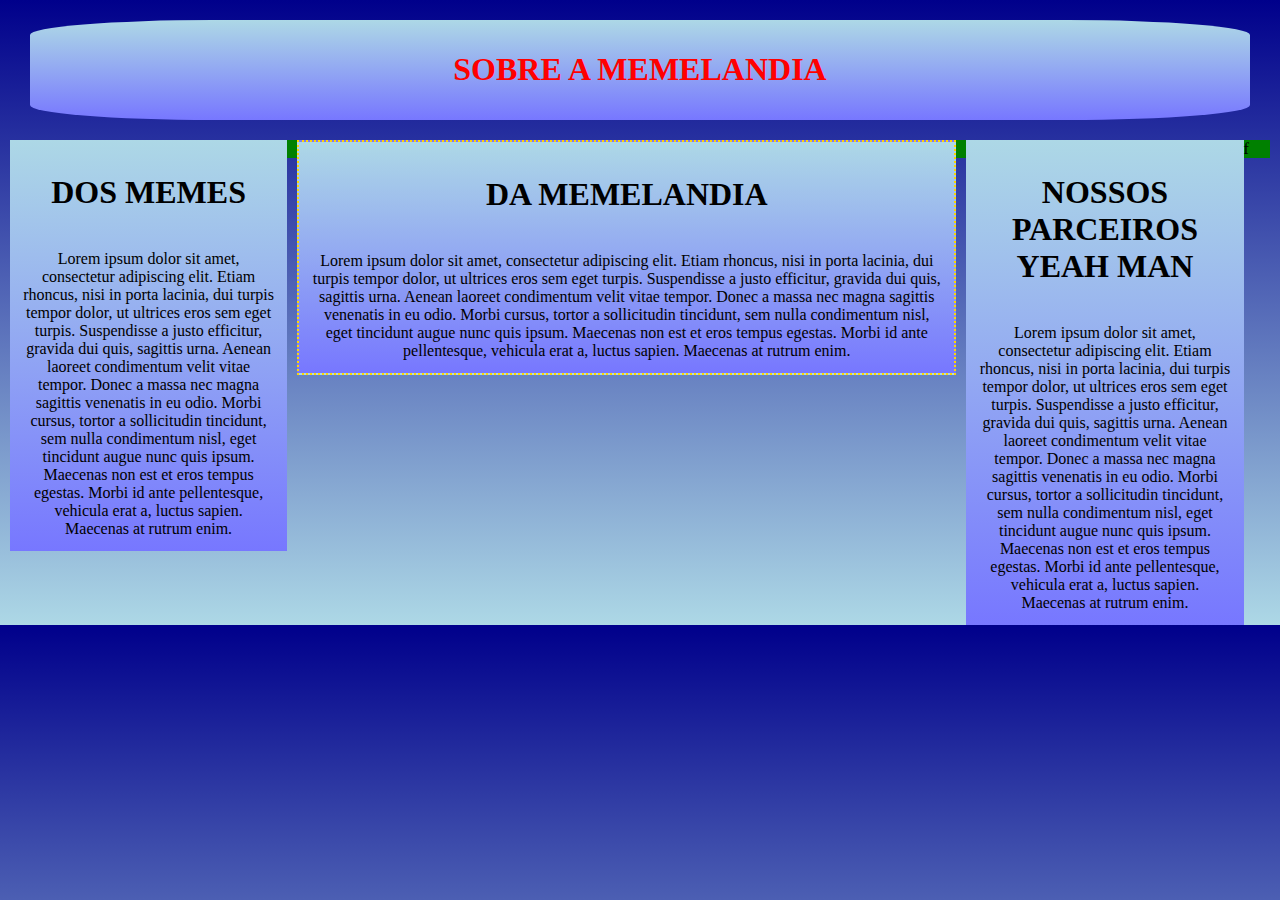
==== about.html @ 3b56bfeb "updated some issues" ====
<!DOCTYPE html>
<html>
<head>
	<title>SOBRE</title>
	<link rel="stylesheet" type="text/css" href="css/meme.css">
</head>
<body>
	<header>
		<div class="header">
			<h1>SOBRE A MEMELANDIA</h1>
		</div>
	</header>

	<main>

		<div class="col-left">
			<h1><center>DOS MEMES</center></h1>
			<br>

			Lorem ipsum dolor sit amet, consectetur adipiscing elit. Etiam rhoncus, nisi in porta lacinia, dui turpis tempor dolor, ut ultrices eros sem eget turpis. Suspendisse a justo efficitur, gravida dui quis, sagittis urna. Aenean laoreet condimentum velit vitae tempor. Donec a massa nec magna sagittis venenatis in eu odio. Morbi cursus, tortor a sollicitudin tincidunt, sem nulla condimentum nisl, eget tincidunt augue nunc quis ipsum. Maecenas non est et eros tempus egestas. Morbi id ante pellentesque, vehicula erat a, luctus sapien. Maecenas at rutrum enim.
		</div>

		<div class="col-center">
			<h1><center>DA MEMELANDIA</center></h1>
			<br>

			Lorem ipsum dolor sit amet, consectetur adipiscing elit. Etiam rhoncus, nisi in porta lacinia, dui turpis tempor dolor, ut ultrices eros sem eget turpis. Suspendisse a justo efficitur, gravida dui quis, sagittis urna. Aenean laoreet condimentum velit vitae tempor. Donec a massa nec magna sagittis venenatis in eu odio. Morbi cursus, tortor a sollicitudin tincidunt, sem nulla condimentum nisl, eget tincidunt augue nunc quis ipsum. Maecenas non est et eros tempus egestas. Morbi id ante pellentesque, vehicula erat a, luctus sapien. Maecenas at rutrum enim.
		</div>

		<div class="col-right">
			<h1><center>NOSSOS PARCEIROS YEAH MAN</center></h1>
			<br>

			Lorem ipsum dolor sit amet, consectetur adipiscing elit. Etiam rhoncus, nisi in porta lacinia, dui turpis tempor dolor, ut ultrices eros sem eget turpis. Suspendisse a justo efficitur, gravida dui quis, sagittis urna. Aenean laoreet condimentum velit vitae tempor. Donec a massa nec magna sagittis venenatis in eu odio. Morbi cursus, tortor a sollicitudin tincidunt, sem nulla condimentum nisl, eget tincidunt augue nunc quis ipsum. Maecenas non est et eros tempus egestas. Morbi id ante pellentesque, vehicula erat a, luctus sapien. Maecenas at rutrum enim.
		</div>
	</main>

	<footer>
		f

	</footer>
</body>
</html>
---- css/meme.css ----
@media screen and (min-width: 800px) and (max-width: 1600px) {

	body{	
	        background-color: lightgreen;
	        background: -webkit-linear-gradient(darkblue, lightblue); 
	    	background: -o-linear-gradient(dark-blue, lightblue); 
	    	background: -moz-linear-gradient(dark-blue, lightblue); 
	    	background: linear-gradient(dark-blue, lightblue); 
	    	margin: 10px;
	}

	header{
		background-color: lightblue;
	    background: -webkit-linear-gradient(lightblue, #7777ff); 
	    background: -o-linear-gradient(dark-blue, lightblue); 
	    background: -moz-linear-gradient(dark-blue, lightblue); 
	    background: linear-gradient(dark-blue, lightblue); 
		border-radius: 15%;
		max-height: 300px;
		margin: 20px;
		padding: 10px;
	}

	header h1{
		text-align: center;
		color: red;
	}

	.col-left, .col-center, .col-right{
		float: left;
		padding: 1%;
		text-align: center;
		background-color: lightblue;
	    background: -webkit-linear-gradient(lightblue, #7777ff); 
	    background: -o-linear-gradient(dark-blue, lightblue); 
	    background: -moz-linear-gradient(dark-blue, lightblue); 
	    background: linear-gradient(dark-blue, lightblue); 
	}

	.col-left{
		max-width: 20%;
	}

	.col-left img{
		max-width: 80%;
	}

	.col-center{
		max-width: 50%;
		text-align: center;
		background-color: red;
		margin-left: 10px;
		margin-right: 10px;
		border: 2px dotted gold;
	}

	.col-center img{
		max-width: 500px;
		max-height: 500px;
		border-radius: 15%;
	}

    main .col-center h2{
    	text-align: center;
    	background-color: pink;
    	background-color: lightgreen;
        background: -webkit-linear-gradient(pink, purple); 
    	background: -o-linear-gradient(pink, purple); 
    	background: -moz-linear-gradient(pink, purple);  
    	background: linear-gradient(pink, purple); 

    }

	.col-right{
		max-width: 20%;
		background-color: red;
		max-height: 600px;
	}

	footer{
		background-color: green;
		max-width: 100%
		max-height: 300px;
	}

}


@media screen and (min-width: 400px ) and (max-width: 799px) {

	body {	
        background-color: lightgreen;
        background: -webkit-linear-gradient(darkblue, lightblue); 
    	background: -o-linear-gradient(dark-blue, lightblue); 
    	background: -moz-linear-gradient(dark-blue, lightblue); 
    	background: linear-gradient(dark-blue, lightblue); 
    }


    main{
    	padding: 10px;
    	margin: 10px;
    }

    img{
    	max-width: 300px;
    	border-radius: 15%;
    }

	header{
		padding-top: 10px;
		background-color: lightblue;
		border-radius: 10%;
		max-height: 250px;	
		border: 2px dotted #bbbb00;	
	}

	header h1{
		padding: 10px;
		color: red;
		text-align: center;
		max-height: 150px;
	}

	header img{
		max-width: 100px;
		max-height: 100px;

	}

	.col-left, .col-center, .col-right{
		background-color: lightblue;
	    background: -webkit-linear-gradient(lightblue, #7777ff); 
	    background: -o-linear-gradient(dark-blue, lightblue); 
	    background: -moz-linear-gradient(dark-blue, lightblue); 
	    background: linear-gradient(dark-blue, lightblue); 
	}
    
    main .col-left{

    	background-color: red;
    	max-width: 100%;
    	padding: 100px;
    }

    main .col-left h4, h5{
    	text-align: center;
	}

    main .col-left iframe{
    	position: center;
    	width: 100%;
    	height: 300px;
    	border: 2px dotted blue;
    }

    main .col-left img, .col-center img, .col-right img{
		display: block;
		margin-left: auto;
		margin-right: auto; 

    }


 	main .col-center{

    	background-color: red;
    	max-width: 680px;    	
    	padding: 10px;
    	margin: 15px;
    }

    main .col-center h2{
    	text-align: center;
    	background-color: pink;
    	background-color: lightgreen;
        background: -webkit-linear-gradient(pink, purple); 
    	background: -o-linear-gradient(pink, purple); 
    	background: -moz-linear-gradient(pink, purple);  
    	background: linear-gradient(pink, purple); 

    }

    main .col-right{

    	background-color: red;
    	max-width: 100%;
    	padding: 10px;
    	margin: 10px;
    }

    main .col-right p a{
    	border: 2px dotted blue;
    	color: gold;
    }

    main .col-right ul a{
    	border: 2px dotted blue;
    	color: gold;
    }
    footer{
    	background-color: blue;
    	max-width: 100%;
    }

}
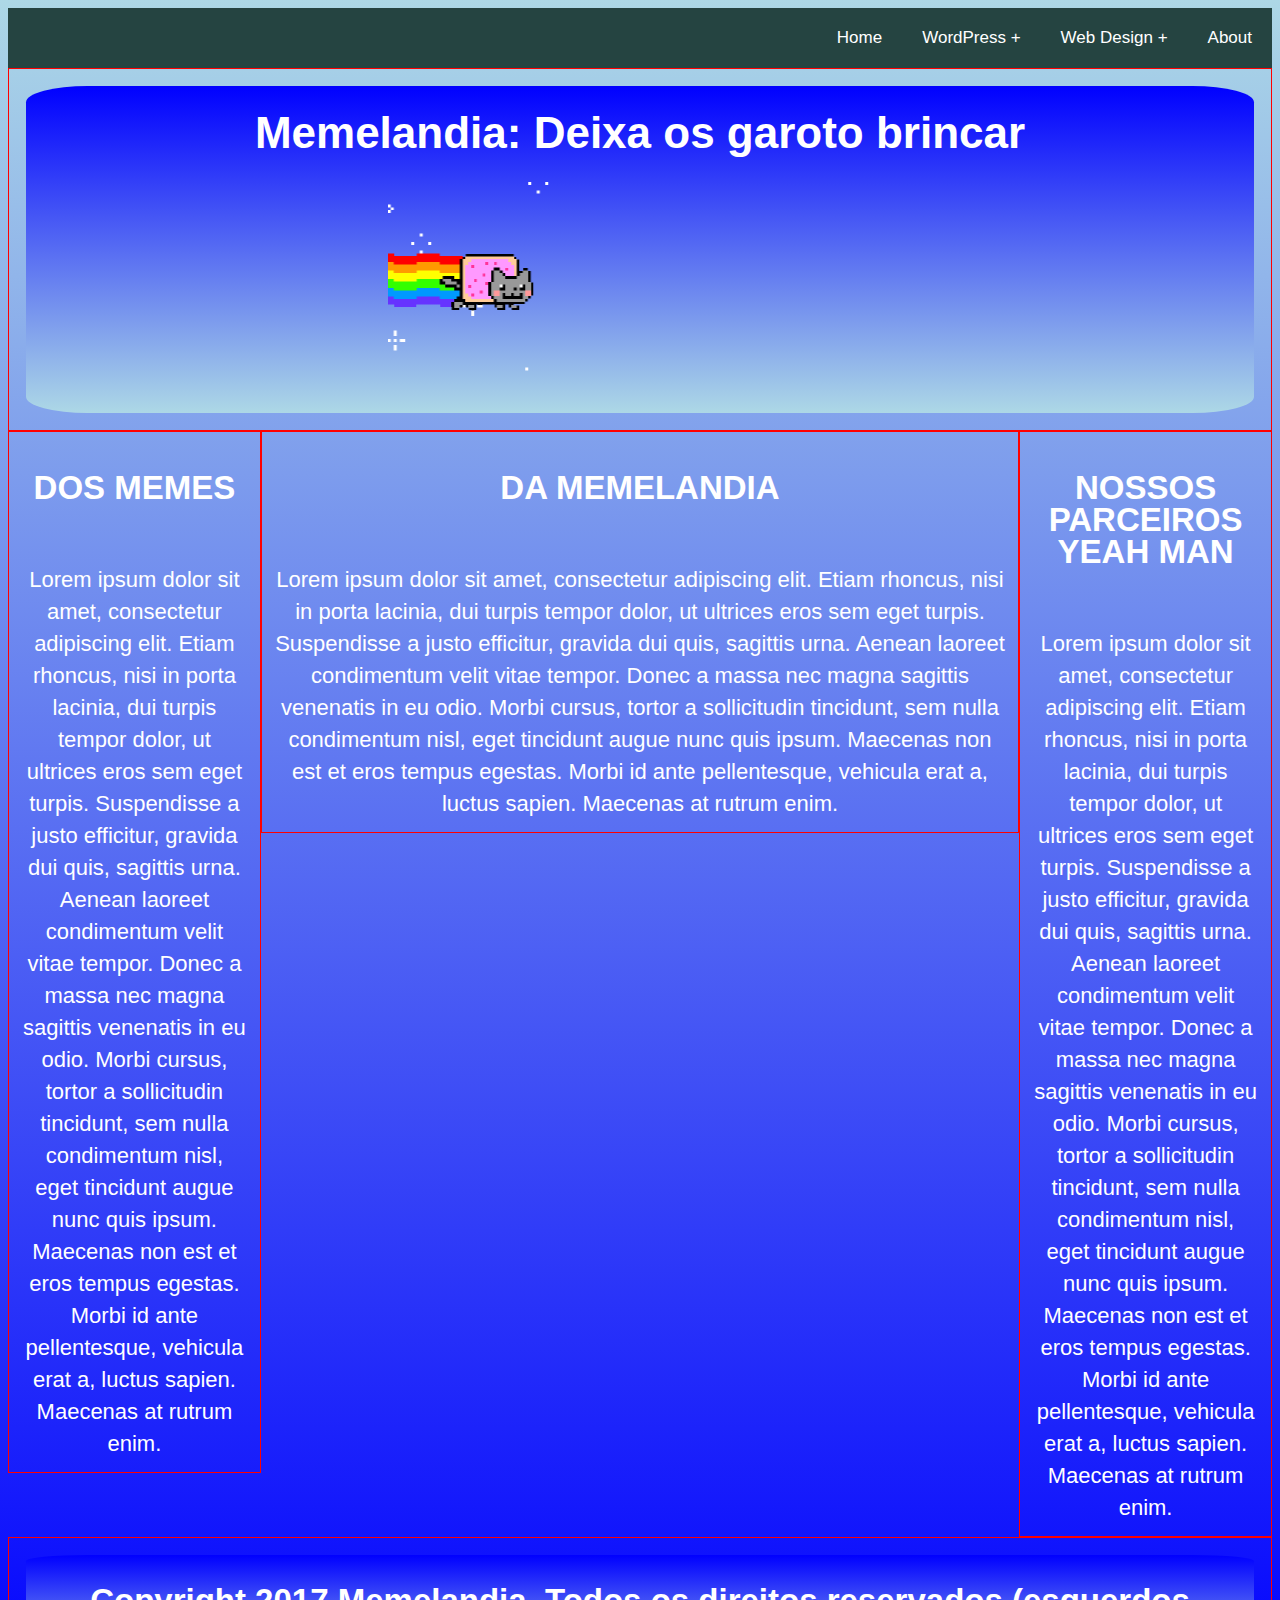
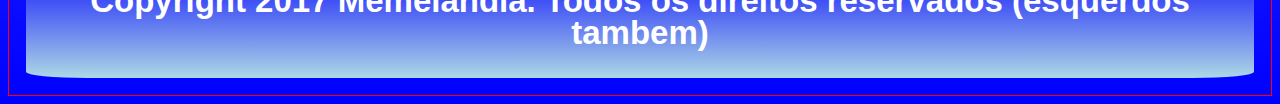
==== commit 712e1137: "re-added some issues" ====
--- a/about.html
+++ b/about.html
@@ -1,43 +1,105 @@
 <!DOCTYPE html>
 <html>
-<head>
-	<title>SOBRE</title>
-	<link rel="stylesheet" type="text/css" href="css/meme.css">
-</head>
-<body>
-	<header>
-		<div class="header">
-			<h1>SOBRE A MEMELANDIA</h1>
+	<head>
+		<meta charset="utf-8">
+		<meta http-equiv="X-UA-Compatible" content="IE=edge">
+		<title>Memelandia</title>
+		<link rel="stylesheet" href="css/meme.css">
+		<link rel="icon" href="static/nyan_cat.gif">
+
+	</head>
+	<body>
+		<nav>
+	        <label for="drop" class="toggle">Menu</label>
+	        <input type="checkbox" id="drop" />
+
+            <ul class="menu">
+                <li><a href="#">Home</a></li>
+                <li>
+                    <!-- First Tier Drop Down -->
+                    <label for="drop-1" class="toggle">WordPress +</label>
+                    <a href="#">WordPress</a>
+                    <input type="checkbox" id="drop-1"/>
+                    <ul>
+                        <li><a href="#">Themes and stuff</a></li>
+                        <li><a href="#">Plugins</a></li>
+                        <li><a href="#">Tutorials</a></li>
+                    </ul> 
+                </li>
+                <li>
+
+                <!-- First Tier Drop Down -->
+                <label for="drop-2" class="toggle">Web Design +</label>
+                <a href="#">Web Design</a>
+                <input type="checkbox" id="drop-2"/>
+                <ul>
+                    <li><a href="#">Resources</a></li>
+                    <li><a href="#">Links</a></li>
+                    <li>
+                       
+                    <!-- Second Tier Drop Down -->        
+                    <label for="drop-3" class="toggle">Tutorials +</label>
+                    <a href="#">Tutorials</a>         
+                    <input type="checkbox" id="drop-3"/>
+
+                    <ul>
+                        <li><a href="#">HTML/CSS</a></li>
+                        <li><a href="#">jQuery</a></li>
+                        <li><a href="#">Other</a></li>
+                    </ul>
+                    </li>
+                </ul>
+                </li>
+                <li><a href="about.html">About</a></li>
+            </ul>
+
+	    </nav>
+
+		<div class="container">
+
+			<div class="row">
+				<div class="col-10">
+					<div class="header">
+						<h1>Memelandia: Deixa os garoto brincar</h1>
+						<h2><marquee direction=right><img src="static/nyan_cat.gif"></img></marquee></h2>	
+					</div>
+				</div>
+			</div>
+
+
+
+			<div class="row">
+				<div class="col-2">
+					<h2><center>DOS MEMES</center></h2>
+					<br>
+					Lorem ipsum dolor sit amet, consectetur adipiscing elit. Etiam rhoncus, nisi in porta lacinia, dui turpis tempor dolor, ut ultrices eros sem eget turpis. Suspendisse a justo efficitur, gravida dui quis, sagittis urna. Aenean laoreet condimentum velit vitae tempor. Donec a massa nec magna sagittis venenatis in eu odio. Morbi cursus, tortor a sollicitudin tincidunt, sem nulla condimentum nisl, eget tincidunt augue nunc quis ipsum. Maecenas non est et eros tempus egestas. Morbi id ante pellentesque, vehicula erat a, luctus sapien. Maecenas at rutrum enim.
+					
+				</div>
+
+				<div class="col-6">
+					<h2><center>DA MEMELANDIA</center></h2>
+					<br>
+						Lorem ipsum dolor sit amet, consectetur adipiscing elit. Etiam rhoncus, nisi in porta lacinia, dui turpis tempor dolor, ut ultrices eros sem eget turpis. Suspendisse a justo efficitur, gravida dui quis, sagittis urna. Aenean laoreet condimentum velit vitae tempor. Donec a massa nec magna sagittis venenatis in eu odio. Morbi cursus, tortor a sollicitudin tincidunt, sem nulla condimentum nisl, eget tincidunt augue nunc quis ipsum. Maecenas non est et eros tempus egestas. Morbi id ante pellentesque, vehicula erat a, luctus sapien. Maecenas at rutrum enim.
+
+				</div>
+
+				<div class="col-2">
+					<h2><center>NOSSOS PARCEIROS YEAH MAN</center></h2>
+					<br>
+
+					Lorem ipsum dolor sit amet, consectetur adipiscing elit. Etiam rhoncus, nisi in porta lacinia, dui turpis tempor dolor, ut ultrices eros sem eget turpis. Suspendisse a justo efficitur, gravida dui quis, sagittis urna. Aenean laoreet condimentum velit vitae tempor. Donec a massa nec magna sagittis venenatis in eu odio. Morbi cursus, tortor a sollicitudin tincidunt, sem nulla condimentum nisl, eget tincidunt augue nunc quis ipsum. Maecenas non est et eros tempus egestas. Morbi id ante pellentesque, vehicula erat a, luctus sapien. Maecenas at rutrum enim.
+				</div>
+			</div>
+
+			<div class="row">
+				<div class="col-10">
+					<div class="footer">
+						<h2>Copyright 2017 Memelandia. Todos os direitos reservados (esquerdos tambem)</h2>	
+					</div>
+				</div>
+			</div>
 		</div>
-	</header>
+		<script src="js/custom.js"></script>
+	</body>
+</html>
 
-	<main>
-
-		<div class="col-left">
-			<h1><center>DOS MEMES</center></h1>
-			<br>
-
-			Lorem ipsum dolor sit amet, consectetur adipiscing elit. Etiam rhoncus, nisi in porta lacinia, dui turpis tempor dolor, ut ultrices eros sem eget turpis. Suspendisse a justo efficitur, gravida dui quis, sagittis urna. Aenean laoreet condimentum velit vitae tempor. Donec a massa nec magna sagittis venenatis in eu odio. Morbi cursus, tortor a sollicitudin tincidunt, sem nulla condimentum nisl, eget tincidunt augue nunc quis ipsum. Maecenas non est et eros tempus egestas. Morbi id ante pellentesque, vehicula erat a, luctus sapien. Maecenas at rutrum enim.
-		</div>
-
-		<div class="col-center">
-			<h1><center>DA MEMELANDIA</center></h1>
-			<br>
-
-			Lorem ipsum dolor sit amet, consectetur adipiscing elit. Etiam rhoncus, nisi in porta lacinia, dui turpis tempor dolor, ut ultrices eros sem eget turpis. Suspendisse a justo efficitur, gravida dui quis, sagittis urna. Aenean laoreet condimentum velit vitae tempor. Donec a massa nec magna sagittis venenatis in eu odio. Morbi cursus, tortor a sollicitudin tincidunt, sem nulla condimentum nisl, eget tincidunt augue nunc quis ipsum. Maecenas non est et eros tempus egestas. Morbi id ante pellentesque, vehicula erat a, luctus sapien. Maecenas at rutrum enim.
-		</div>
-
-		<div class="col-right">
-			<h1><center>NOSSOS PARCEIROS YEAH MAN</center></h1>
-			<br>
-
-			Lorem ipsum dolor sit amet, consectetur adipiscing elit. Etiam rhoncus, nisi in porta lacinia, dui turpis tempor dolor, ut ultrices eros sem eget turpis. Suspendisse a justo efficitur, gravida dui quis, sagittis urna. Aenean laoreet condimentum velit vitae tempor. Donec a massa nec magna sagittis venenatis in eu odio. Morbi cursus, tortor a sollicitudin tincidunt, sem nulla condimentum nisl, eget tincidunt augue nunc quis ipsum. Maecenas non est et eros tempus egestas. Morbi id ante pellentesque, vehicula erat a, luctus sapien. Maecenas at rutrum enim.
-		</div>
-	</main>
-
-	<footer>
-		f
-
-	</footer>
-</body>
-</html>--- a/css/meme.css
+++ b/css/meme.css
@@ -1,207 +1,365 @@
-
-@media screen and (min-width: 800px) and (max-width: 1600px) {
-
-	body{	
-	        background-color: lightgreen;
-	        background: -webkit-linear-gradient(darkblue, lightblue); 
-	    	background: -o-linear-gradient(dark-blue, lightblue); 
-	    	background: -moz-linear-gradient(dark-blue, lightblue); 
-	    	background: linear-gradient(dark-blue, lightblue); 
-	    	margin: 10px;
-	}
-
-	header{
-		background-color: lightblue;
-	    background: -webkit-linear-gradient(lightblue, #7777ff); 
-	    background: -o-linear-gradient(dark-blue, lightblue); 
-	    background: -moz-linear-gradient(dark-blue, lightblue); 
-	    background: linear-gradient(dark-blue, lightblue); 
-		border-radius: 15%;
-		max-height: 300px;
-		margin: 20px;
-		padding: 10px;
-	}
-
-	header h1{
+ * {
+    box-sizing: border-box;
+}
+
+html {
+    font-family: "Lucida Sans", sans-serif;
+    /*background: #212121;*/
+	font-size:22px;
+	line-height: 32px;
+	color: #ffffff;
+	background: linear-gradient(lightblue, blue);
+	margin: 0;
+	padding: 0;
+	word-wrap:break-word !important;
+	text-align: center;
+	/*font-family: 'Open Sans', sans-serif;*/
+}
+
+/* Generic */
+img{
+	max-width: 100%;
+    height: auto;
+}
+
+[class*="col-"] {
+    float: left;
+    padding: 15px;
+    border: 1px solid red;
+}
+
+.row::after {
+    content: "";
+    clear: both;
+    display: table;
+}
+
+/* For mobile phones: */
+[class*="col-"] {
+    width: 100%;
+}
+.row .col-10 .header{
+	text-align: center;
+	padding: 2px;
+	margin: 2px;
+	border-radius: 5%;
+	background: linear-gradient(blue, lightblue);
+}
+
+.row .col-10 .footer{
+	text-align: center;
+	padding: 2px;
+	margin: 2px;
+	border-radius: 5%;
+	background: linear-gradient(blue, lightblue);
+}
+
+@media only screen and (min-width: 600px) {
+    /* For tablets: */
+	.col-m-1{width: 10%;}
+	.col-m-2{width: 20%;}
+	.col-m-3{width: 30%;}
+	.col-m-4{width: 40%;}
+	.col-m-5{width: 50%;}
+	.col-m-6{width: 60%;}
+	.col-m-7{width: 70%;}
+	.col-m-8{width: 80%;}
+	.col-m-9{width: 90%;}
+	.col-m-10{width: 100%;}
+
+	marquee img{
+		height: 10%;
+	}
+}
+
+
+
+@media only screen and (min-width: 768px) {
+
+    /* For desktop: */
+	.col-1{width: 10%;}
+	.col-2{width: 20%;}
+	.col-3{width: 30%;}
+	.col-4{width: 40%;}
+	.col-5{width: 50%;}
+	.col-6{width: 60%;}
+	.col-7{width: 70%;}
+	.col-8{width: 80%;}
+	.col-9{width: 90%;}
+	.col-10{width: 100%;}
+
+	marquee img{
+		height: 200px;
+	}
+
+
+
+	/*************************************/
+
+	.container .col-2, .container .col-6{
+		padding: 1%;
+	}
+
+
+	header .col-6{
 		text-align: center;
-		color: red;
-	}
-
-	.col-left, .col-center, .col-right{
-		float: left;
-		padding: 1%;
+	}
+
+	iframe, img{
+		max-width: 80%;
+		display: block;
+		margin-right: auto;
+		margin-left: auto;
+		border-radius: 10%
+	}
+
+}
+
+
+/* Menu */
+/* https://codepen.io/andornagy/pen/RNeydj */
+
+.toggle,
+[id^=drop] {
+	display: none;
+}
+
+/* Giving a background-color to the nav container. */
+nav { 
+	margin:0;
+	padding: 0;
+	background-color: #254441;
+}
+
+/* Since we'll have the "ul li" "float:left"
+ * we need to add a clear after the container. */
+
+nav:after {
+	content:"";
+	display:table;
+	clear:both;
+}
+
+/* Removing padding, margin and "list-style" from the "ul",
+ * and adding "position:reltive" */
+nav ul {
+	float: right;
+	padding:0;
+	margin:0;
+	list-style: none;
+	position: relative;
+}
+	
+/* Positioning the navigation items inline */
+nav ul li {
+	margin: 0px;
+	display:inline-block;
+	float: left;
+	background-color: #254441;
+}
+
+/* Styling the links */
+nav a {
+	display: block;
+	padding: 14px 20px;	
+	color: #FFF;
+	font-size: 17px;
+	text-decoration: none;
+}
+
+
+nav ul li ul li:hover { background: #000000; }
+
+/* Background color change on Hover */
+nav a:hover { 
+	background-color: #000000; 
+}
+
+/* Hide Dropdowns by Default
+ * and giving it a position of absolute */
+nav ul ul {
+	display: none;
+	position: absolute; 
+	/* has to be the same number as the "line-height" of "nav a" */
+	top: 60px; 
+}
+	
+/* Display Dropdowns on Hover */
+nav ul li:hover > ul {
+	display:inherit;
+}
+	
+/* Fisrt Tier Dropdown */
+nav ul ul li {
+	width:170px;
+	float:none;
+	display:list-item;
+	position: relative;
+}
+
+/* Second, Third and more Tiers	
+ * We move the 2nd and 3rd etc tier dropdowns to the left
+ * by the amount of the width of the first tier.
+*/
+nav ul ul ul li {
+	position: relative;
+	top:-60px;
+	/* has to be the same number as the "width" of "nav ul ul li" */ 
+	left:170px; 
+}
+
+	
+/* Change ' +' in order to change the Dropdown symbol */
+li > a:after { content:  ' +'; }
+li > a:only-child:after { content: ''; }
+
+/* Media Queries
+--------------------------------------------- */
+
+@media all and (max-width : 768px) {
+
+	#logo {
+		display: block;
+		padding: 0;
+		width: 100%;
 		text-align: center;
-		background-color: lightblue;
-	    background: -webkit-linear-gradient(lightblue, #7777ff); 
-	    background: -o-linear-gradient(dark-blue, lightblue); 
-	    background: -moz-linear-gradient(dark-blue, lightblue); 
-	    background: linear-gradient(dark-blue, lightblue); 
-	}
-
-	.col-left{
-		max-width: 20%;
-	}
-
-	.col-left img{
-		max-width: 80%;
-	}
-
-	.col-center{
-		max-width: 50%;
-		text-align: center;
-		background-color: red;
-		margin-left: 10px;
-		margin-right: 10px;
-		border: 2px dotted gold;
-	}
-
-	.col-center img{
-		max-width: 500px;
-		max-height: 500px;
-		border-radius: 15%;
-	}
-
-    main .col-center h2{
-    	text-align: center;
-    	background-color: pink;
-    	background-color: lightgreen;
-        background: -webkit-linear-gradient(pink, purple); 
-    	background: -o-linear-gradient(pink, purple); 
-    	background: -moz-linear-gradient(pink, purple);  
-    	background: linear-gradient(pink, purple); 
-
-    }
-
-	.col-right{
-		max-width: 20%;
-		background-color: red;
-		max-height: 600px;
-	}
-
-	footer{
-		background-color: green;
-		max-width: 100%
-		max-height: 300px;
-	}
-
-}
-
-
-@media screen and (min-width: 400px ) and (max-width: 799px) {
-
-	body {	
-        background-color: lightgreen;
-        background: -webkit-linear-gradient(darkblue, lightblue); 
-    	background: -o-linear-gradient(dark-blue, lightblue); 
-    	background: -moz-linear-gradient(dark-blue, lightblue); 
-    	background: linear-gradient(dark-blue, lightblue); 
-    }
-
-
-    main{
-    	padding: 10px;
-    	margin: 10px;
-    }
-
-    img{
-    	max-width: 300px;
-    	border-radius: 15%;
-    }
-
-	header{
-		padding-top: 10px;
-		background-color: lightblue;
-		border-radius: 10%;
-		max-height: 250px;	
-		border: 2px dotted #bbbb00;	
-	}
-
-	header h1{
-		padding: 10px;
-		color: red;
-		text-align: center;
-		max-height: 150px;
-	}
-
-	header img{
-		max-width: 100px;
-		max-height: 100px;
-
-	}
-
-	.col-left, .col-center, .col-right{
-		background-color: lightblue;
-	    background: -webkit-linear-gradient(lightblue, #7777ff); 
-	    background: -o-linear-gradient(dark-blue, lightblue); 
-	    background: -moz-linear-gradient(dark-blue, lightblue); 
-	    background: linear-gradient(dark-blue, lightblue); 
-	}
-    
-    main .col-left{
-
-    	background-color: red;
-    	max-width: 100%;
-    	padding: 100px;
-    }
-
-    main .col-left h4, h5{
-    	text-align: center;
-	}
-
-    main .col-left iframe{
-    	position: center;
-    	width: 100%;
-    	height: 300px;
-    	border: 2px dotted blue;
-    }
-
-    main .col-left img, .col-center img, .col-right img{
-		display: block;
-		margin-left: auto;
-		margin-right: auto; 
-
-    }
-
-
- 	main .col-center{
-
-    	background-color: red;
-    	max-width: 680px;    	
-    	padding: 10px;
-    	margin: 15px;
-    }
-
-    main .col-center h2{
-    	text-align: center;
-    	background-color: pink;
-    	background-color: lightgreen;
-        background: -webkit-linear-gradient(pink, purple); 
-    	background: -o-linear-gradient(pink, purple); 
-    	background: -moz-linear-gradient(pink, purple);  
-    	background: linear-gradient(pink, purple); 
-
-    }
-
-    main .col-right{
-
-    	background-color: red;
-    	max-width: 100%;
-    	padding: 10px;
-    	margin: 10px;
-    }
-
-    main .col-right p a{
-    	border: 2px dotted blue;
-    	color: gold;
-    }
-
-    main .col-right ul a{
-    	border: 2px dotted blue;
-    	color: gold;
-    }
-    footer{
-    	background-color: blue;
-    	max-width: 100%;
-    }
-
-}+		float: none;
+	}
+
+	nav {
+		margin: 0;
+	}
+
+	/* Hide the navigation menu by default */
+	/* Also hide the  */
+	.toggle + a,
+	.menu {
+		display: none;
+	}
+
+	/* Stylinf the toggle lable */
+	.toggle {
+		display: block;
+		background-color: #254441;
+		padding:14px 20px;	
+		color:#FFF;
+		font-size:17px;
+		text-decoration:none;
+		border:none;
+	}
+
+	.toggle:hover {
+		background-color: #000000;
+	}
+
+	/* Display Dropdown when clicked on Parent Lable */
+	[id^=drop]:checked + ul {
+		display: block;
+	}
+
+	/* Change menu item's width to 100% */
+	nav ul li {
+		display: block;
+		width: 100%;
+		}
+
+	nav ul ul .toggle,
+	nav ul ul a {
+		padding: 0 40px;
+	}
+
+	nav ul ul ul a {
+		padding: 0 80px;
+	}
+
+	nav a:hover,
+ 	nav ul ul ul a {
+		background-color: #000000;
+	}
+  
+	nav ul li ul li .toggle,
+	nav ul ul a,
+  	nav ul ul ul a{
+		padding:14px 20px;	
+		color:#FFF;
+		font-size:17px; 
+	}
+  
+  
+	nav ul li ul li .toggle,
+	nav ul ul a {
+		background-color: #212121; 
+	}
+
+	/* Hide Dropdowns by Default */
+	nav ul ul {
+		float: none;
+		position:static;
+		color: #ffffff;
+		/* has to be the same number as the "line-height" of "nav a" */
+	}
+		
+	/* Hide menus on hover */
+	nav ul ul li:hover > ul,
+	nav ul li:hover > ul {
+		display: none;
+	}
+		
+	/* Fisrt Tier Dropdown */
+	nav ul ul li {
+		display: block;
+		width: 100%;
+	}
+
+	nav ul ul ul li {
+		position: static;
+		/* has to be the same number as the "width" of "nav ul ul li" */ 
+
+	}
+
+}
+
+@media all and (max-width : 330px) {
+
+	nav ul li {
+		display:block;
+		width: 94%;
+	}
+
+}
+
+/*
+.col-1{width: 10%;}
+.col-2{width: 20%;}
+.col-3{width: 30%;}
+.col-4{width: 40%;}
+.col-5{width: 50%;}
+.col-6{width: 60%;}
+.col-7{width: 70%;}
+.col-8{width: 80%;}
+.col-9{width: 90%;}
+.col-10{width: 100%;}
+*/
+
+/*
+.header {
+    background-color: #9933cc;
+    color: #ffffff;
+    padding: 15px;
+}
+.menu ul {
+    list-style-type: none;
+    margin: 0;
+    padding: 0;
+}
+.menu li {
+    padding: 8px;
+    margin-bottom: 7px;
+    background-color :#33b5e5;
+    color: #ffffff;
+    box-shadow: 0 1px 3px rgba(0,0,0,0.12), 0 1px 2px rgba(0,0,0,0.24);
+}
+.menu li:hover {
+    background-color: #0099cc;
+}
+*/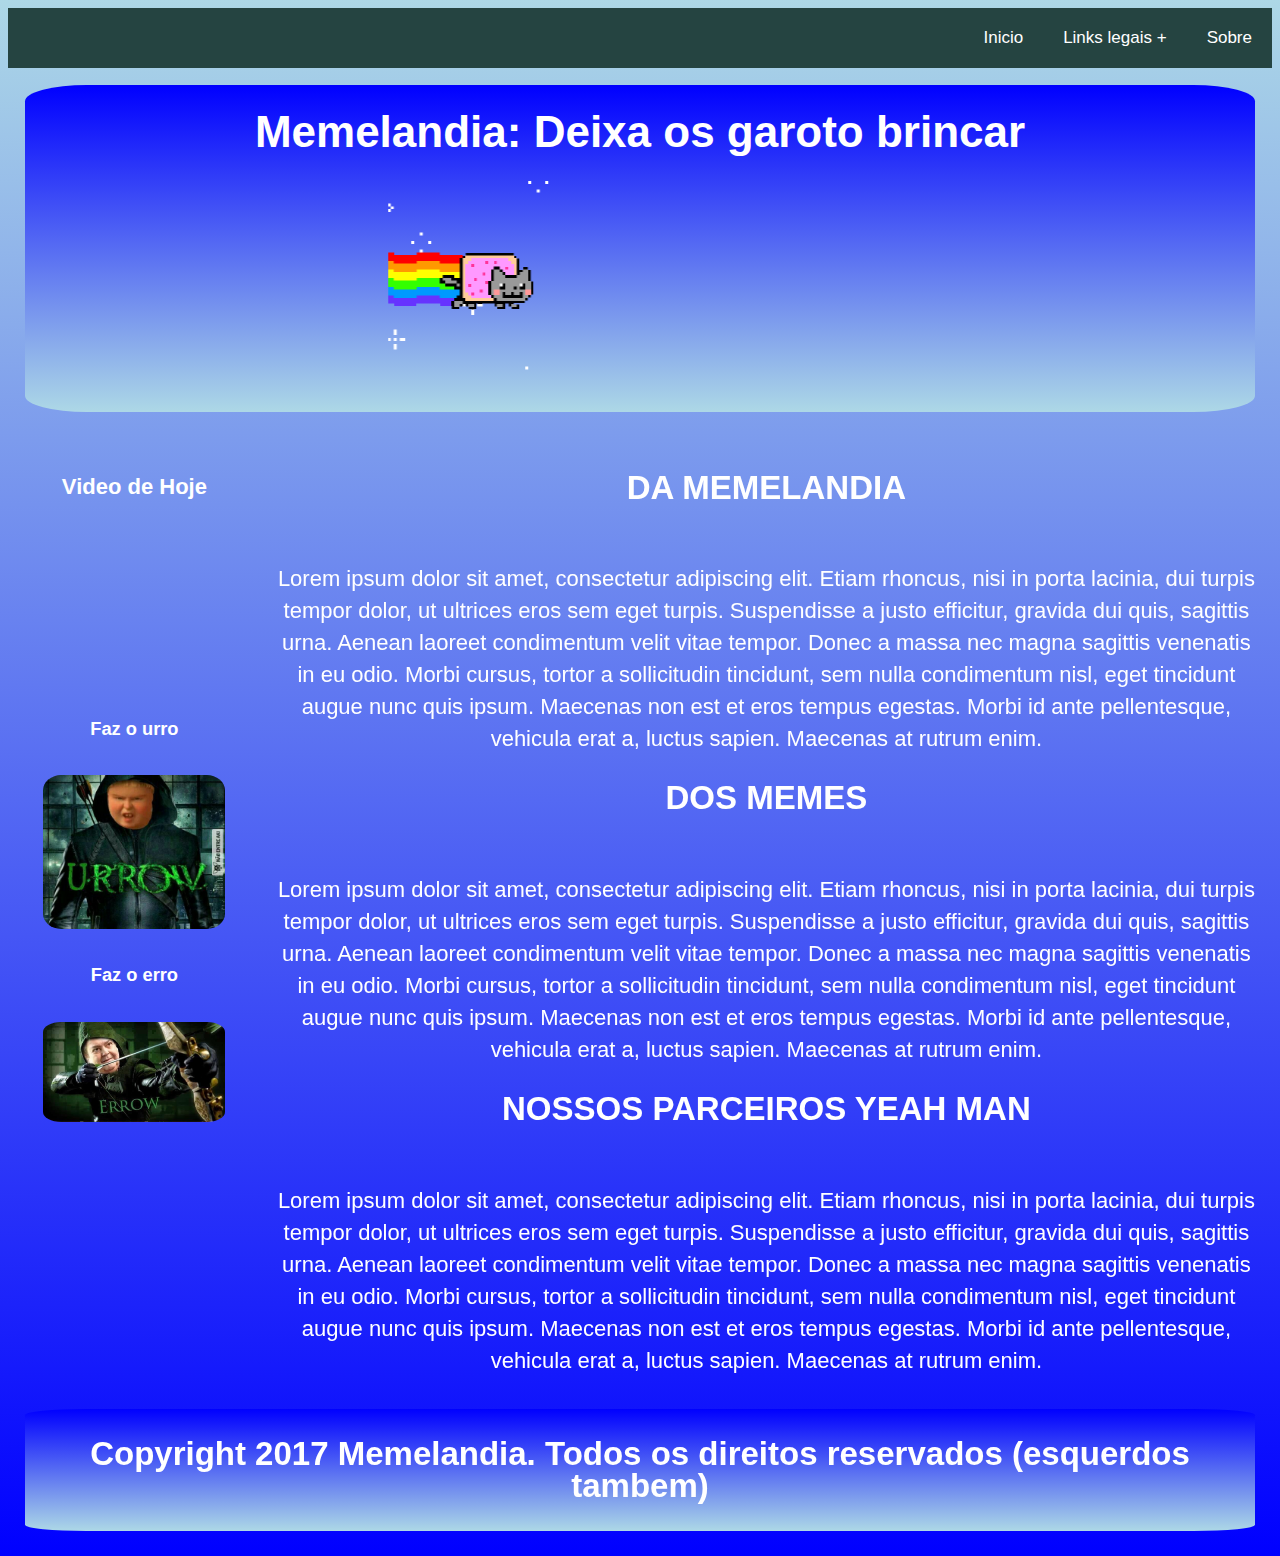
==== commit 7cab7cc0: "Memes" ====
--- a/about.html
+++ b/about.html
@@ -14,49 +14,25 @@
 	        <input type="checkbox" id="drop" />
 
             <ul class="menu">
-                <li><a href="#">Home</a></li>
+                <li><a href="index.html">Inicio</a></li>
                 <li>
                     <!-- First Tier Drop Down -->
-                    <label for="drop-1" class="toggle">WordPress +</label>
-                    <a href="#">WordPress</a>
+                    <label for="drop-1" class="toggle">Links legais +</label>
+                    <a href="#">Links legais</a>
                     <input type="checkbox" id="drop-1"/>
                     <ul>
-                        <li><a href="#">Themes and stuff</a></li>
-                        <li><a href="#">Plugins</a></li>
-                        <li><a href="#">Tutorials</a></li>
+                        <li><a href="#">South America Memes</a></li>
+                        <li><a href="#">Menes Artistas</a></li>
+                        <li><a href="#">Nelson Nascimento, o rei da pisadinha</a></li>
+                        <li><a href="#">Proskpoop</a></li>
                     </ul> 
                 </li>
-                <li>
-
-                <!-- First Tier Drop Down -->
-                <label for="drop-2" class="toggle">Web Design +</label>
-                <a href="#">Web Design</a>
-                <input type="checkbox" id="drop-2"/>
-                <ul>
-                    <li><a href="#">Resources</a></li>
-                    <li><a href="#">Links</a></li>
-                    <li>
-                       
-                    <!-- Second Tier Drop Down -->        
-                    <label for="drop-3" class="toggle">Tutorials +</label>
-                    <a href="#">Tutorials</a>         
-                    <input type="checkbox" id="drop-3"/>
-
-                    <ul>
-                        <li><a href="#">HTML/CSS</a></li>
-                        <li><a href="#">jQuery</a></li>
-                        <li><a href="#">Other</a></li>
-                    </ul>
-                    </li>
-                </ul>
-                </li>
-                <li><a href="about.html">About</a></li>
+            	
+                <li><a href="about.html">Sobre</a></li>
             </ul>
-
 	    </nav>
 
 		<div class="container">
-
 			<div class="row">
 				<div class="col-10">
 					<div class="header">
@@ -70,23 +46,24 @@
 
 			<div class="row">
 				<div class="col-2">
+					<h4>Video de Hoje</h4>
+					<center><iframe id="videoframe" src="https://www.youtube.com/embed/V-bFAKYftto" frameborder="0" gesture="media" allow="encrypted-media" allowfullscreen></iframe></center>
+					<h5>Faz o urro</h5>
+					<img src="static/urrow.jpg" alt="">
+					<h5>Faz o erro</h5>
+					<img src="static/errow.jpg" alt="">
+				</div>
+
+				<div class="col-8">
+					<h2><center>DA MEMELANDIA</center></h2>
+					<br>
+					Lorem ipsum dolor sit amet, consectetur adipiscing elit. Etiam rhoncus, nisi in porta lacinia, dui turpis tempor dolor, ut ultrices eros sem eget turpis. Suspendisse a justo efficitur, gravida dui quis, sagittis urna. Aenean laoreet condimentum velit vitae tempor. Donec a massa nec magna sagittis venenatis in eu odio. Morbi cursus, tortor a sollicitudin tincidunt, sem nulla condimentum nisl, eget tincidunt augue nunc quis ipsum. Maecenas non est et eros tempus egestas. Morbi id ante pellentesque, vehicula erat a, luctus sapien. Maecenas at rutrum enim.
+
 					<h2><center>DOS MEMES</center></h2>
 					<br>
 					Lorem ipsum dolor sit amet, consectetur adipiscing elit. Etiam rhoncus, nisi in porta lacinia, dui turpis tempor dolor, ut ultrices eros sem eget turpis. Suspendisse a justo efficitur, gravida dui quis, sagittis urna. Aenean laoreet condimentum velit vitae tempor. Donec a massa nec magna sagittis venenatis in eu odio. Morbi cursus, tortor a sollicitudin tincidunt, sem nulla condimentum nisl, eget tincidunt augue nunc quis ipsum. Maecenas non est et eros tempus egestas. Morbi id ante pellentesque, vehicula erat a, luctus sapien. Maecenas at rutrum enim.
-					
-				</div>
-
-				<div class="col-6">
-					<h2><center>DA MEMELANDIA</center></h2>
-					<br>
-						Lorem ipsum dolor sit amet, consectetur adipiscing elit. Etiam rhoncus, nisi in porta lacinia, dui turpis tempor dolor, ut ultrices eros sem eget turpis. Suspendisse a justo efficitur, gravida dui quis, sagittis urna. Aenean laoreet condimentum velit vitae tempor. Donec a massa nec magna sagittis venenatis in eu odio. Morbi cursus, tortor a sollicitudin tincidunt, sem nulla condimentum nisl, eget tincidunt augue nunc quis ipsum. Maecenas non est et eros tempus egestas. Morbi id ante pellentesque, vehicula erat a, luctus sapien. Maecenas at rutrum enim.
-
-				</div>
-
-				<div class="col-2">
 					<h2><center>NOSSOS PARCEIROS YEAH MAN</center></h2>
 					<br>
-
 					Lorem ipsum dolor sit amet, consectetur adipiscing elit. Etiam rhoncus, nisi in porta lacinia, dui turpis tempor dolor, ut ultrices eros sem eget turpis. Suspendisse a justo efficitur, gravida dui quis, sagittis urna. Aenean laoreet condimentum velit vitae tempor. Donec a massa nec magna sagittis venenatis in eu odio. Morbi cursus, tortor a sollicitudin tincidunt, sem nulla condimentum nisl, eget tincidunt augue nunc quis ipsum. Maecenas non est et eros tempus egestas. Morbi id ante pellentesque, vehicula erat a, luctus sapien. Maecenas at rutrum enim.
 				</div>
 			</div>
--- a/css/meme.css
+++ b/css/meme.css
@@ -25,7 +25,6 @@
 [class*="col-"] {
     float: left;
     padding: 15px;
-    border: 1px solid red;
 }
 
 .row::after {
@@ -52,6 +51,115 @@
 	margin: 2px;
 	border-radius: 5%;
 	background: linear-gradient(blue, lightblue);
+}
+
+/* Menu */
+/* https://codepen.io/andornagy/pen/RNeydj */
+
+.toggle,
+[id^=drop] {
+	display: none;
+}
+
+/* Giving a background-color to the nav container. */
+nav { 
+	margin:0;
+	padding: 0;
+	background-color: #254441;
+}
+
+/* Since we'll have the "ul li" "float:left"
+ * we need to add a clear after the container. */
+
+nav:after {
+	content:"";
+	display:table;
+	clear:both;
+}
+
+/* Removing padding, margin and "list-style" from the "ul",
+ * and adding "position:reltive" */
+nav ul {
+	float: right;
+	padding:0;
+	margin:0;
+	list-style: none;
+	position: relative;
+}
+	
+/* Positioning the navigation items inline */
+nav ul li {
+	margin: 0px;
+	display:inline-block;
+	float: left;
+	background-color: #254441;
+}
+
+/* Styling the links */
+nav a {
+	display: block;
+	padding: 14px 20px;	
+	color: #FFF;
+	font-size: 17px;
+	text-decoration: none;
+}
+
+
+nav ul li ul li:hover { background: #000000; }
+
+/* Background color change on Hover */
+nav a:hover { 
+	background-color: #000000; 
+}
+
+/* Hide Dropdowns by Default
+ * and giving it a position of absolute */
+nav ul ul {
+	display: none;
+	position: absolute; 
+	/* has to be the same number as the "line-height" of "nav a" */
+	top: 60px; 
+}
+	
+/* Display Dropdowns on Hover */
+nav ul li:hover > ul {
+	display:inherit;
+}
+	
+/* Fisrt Tier Dropdown */
+nav ul ul li {
+	width:170px;
+	float:none;
+	display:list-item;
+	position: relative;
+}
+
+/* Second, Third and more Tiers	
+ * We move the 2nd and 3rd etc tier dropdowns to the left
+ * by the amount of the width of the first tier.
+*/
+nav ul ul ul li {
+	position: relative;
+	top:-60px;
+	/* has to be the same number as the "width" of "nav ul ul li" */ 
+	left:170px; 
+}
+
+	
+/* Change ' +' in order to change the Dropdown symbol */
+li > a:after { content:  ' +'; }
+li > a:only-child:after { content: ''; }
+
+/* Media Queries
+--------------------------------------------- */
+
+@media all and (max-width : 330px) {
+	/* very small screens: */
+	nav ul li {
+	    display:block;
+	    width: 94%;
+	}
+
 }
 
 @media only screen and (min-width: 600px) {
@@ -72,8 +180,6 @@
 	}
 }
 
-
-
 @media only screen and (min-width: 768px) {
 
     /* For desktop: */
@@ -92,10 +198,7 @@
 		height: 200px;
 	}
 
-
-
 	/*************************************/
-
 	.container .col-2, .container .col-6{
 		padding: 1%;
 	}
@@ -115,251 +218,103 @@
 
 }
 
-
-/* Menu */
-/* https://codepen.io/andornagy/pen/RNeydj */
-
-.toggle,
-[id^=drop] {
-	display: none;
-}
-
-/* Giving a background-color to the nav container. */
-nav { 
-	margin:0;
-	padding: 0;
-	background-color: #254441;
-}
-
-/* Since we'll have the "ul li" "float:left"
- * we need to add a clear after the container. */
-
-nav:after {
-	content:"";
-	display:table;
-	clear:both;
-}
-
-/* Removing padding, margin and "list-style" from the "ul",
- * and adding "position:reltive" */
-nav ul {
-	float: right;
-	padding:0;
-	margin:0;
-	list-style: none;
-	position: relative;
-}
-	
-/* Positioning the navigation items inline */
-nav ul li {
-	margin: 0px;
-	display:inline-block;
-	float: left;
-	background-color: #254441;
-}
-
-/* Styling the links */
-nav a {
-	display: block;
-	padding: 14px 20px;	
-	color: #FFF;
-	font-size: 17px;
-	text-decoration: none;
-}
-
-
-nav ul li ul li:hover { background: #000000; }
-
-/* Background color change on Hover */
-nav a:hover { 
-	background-color: #000000; 
-}
-
-/* Hide Dropdowns by Default
- * and giving it a position of absolute */
-nav ul ul {
-	display: none;
-	position: absolute; 
-	/* has to be the same number as the "line-height" of "nav a" */
-	top: 60px; 
-}
-	
-/* Display Dropdowns on Hover */
-nav ul li:hover > ul {
-	display:inherit;
-}
-	
-/* Fisrt Tier Dropdown */
-nav ul ul li {
-	width:170px;
-	float:none;
-	display:list-item;
-	position: relative;
-}
-
-/* Second, Third and more Tiers	
- * We move the 2nd and 3rd etc tier dropdowns to the left
- * by the amount of the width of the first tier.
-*/
-nav ul ul ul li {
-	position: relative;
-	top:-60px;
-	/* has to be the same number as the "width" of "nav ul ul li" */ 
-	left:170px; 
-}
-
-	
-/* Change ' +' in order to change the Dropdown symbol */
-li > a:after { content:  ' +'; }
-li > a:only-child:after { content: ''; }
-
-/* Media Queries
---------------------------------------------- */
-
 @media all and (max-width : 768px) {
-
-	#logo {
-		display: block;
-		padding: 0;
-		width: 100%;
-		text-align: center;
-		float: none;
-	}
-
-	nav {
-		margin: 0;
-	}
-
-	/* Hide the navigation menu by default */
-	/* Also hide the  */
-	.toggle + a,
-	.menu {
-		display: none;
-	}
-
-	/* Stylinf the toggle lable */
-	.toggle {
-		display: block;
-		background-color: #254441;
-		padding:14px 20px;	
-		color:#FFF;
-		font-size:17px;
-		text-decoration:none;
-		border:none;
-	}
-
-	.toggle:hover {
-		background-color: #000000;
-	}
-
-	/* Display Dropdown when clicked on Parent Lable */
-	[id^=drop]:checked + ul {
-		display: block;
-	}
-
-	/* Change menu item's width to 100% */
-	nav ul li {
-		display: block;
-		width: 100%;
-		}
-
-	nav ul ul .toggle,
-	nav ul ul a {
-		padding: 0 40px;
-	}
-
-	nav ul ul ul a {
-		padding: 0 80px;
-	}
-
-	nav a:hover,
- 	nav ul ul ul a {
-		background-color: #000000;
-	}
+  #logo {
+    display: block;
+    padding: 0;
+    width: 100%;
+    text-align: center;
+    float: none;
+  }
+
+  nav {
+    margin: 0;
+  }
+
+  /* Hide the navigation menu by default */
+  /* Also hide the  */
+  .toggle + a,
+  .menu {
+    display: none;
+  }
+
+  /* Stylinf the toggle lable */
+  .toggle {
+    display: block;
+    background-color: #254441;
+    padding:14px 20px;  
+    color:#FFF;
+    font-size:17px;
+    text-decoration:none;
+    border:none;
+  }
+
+  .toggle:hover {
+    background-color: #000000;
+  }
+
+  /* Display Dropdown when clicked on Parent Lable */
+  [id^=drop]:checked + ul {
+    display: block;
+  }
+
+  /* Change menu item's width to 100% */
+  nav ul li {
+    display: block;
+    width: 100%;
+    }
+
+  nav ul ul .toggle,
+  nav ul ul a {
+    padding: 0 40px;
+  }
+
+  nav ul ul ul a {
+    padding: 0 80px;
+  }
+
+  nav a:hover,
+  nav ul ul ul a {
+    background-color: #000000;
+  }
   
-	nav ul li ul li .toggle,
-	nav ul ul a,
-  	nav ul ul ul a{
-		padding:14px 20px;	
-		color:#FFF;
-		font-size:17px; 
-	}
+  nav ul li ul li .toggle,
+  nav ul ul a,
+    nav ul ul ul a{
+    padding:14px 20px;  
+    color:#FFF;
+    font-size:17px; 
+  }
   
   
-	nav ul li ul li .toggle,
-	nav ul ul a {
-		background-color: #212121; 
-	}
-
-	/* Hide Dropdowns by Default */
-	nav ul ul {
-		float: none;
-		position:static;
-		color: #ffffff;
-		/* has to be the same number as the "line-height" of "nav a" */
-	}
-		
-	/* Hide menus on hover */
-	nav ul ul li:hover > ul,
-	nav ul li:hover > ul {
-		display: none;
-	}
-		
-	/* Fisrt Tier Dropdown */
-	nav ul ul li {
-		display: block;
-		width: 100%;
-	}
-
-	nav ul ul ul li {
-		position: static;
-		/* has to be the same number as the "width" of "nav ul ul li" */ 
-
-	}
-
-}
-
-@media all and (max-width : 330px) {
-
-	nav ul li {
-		display:block;
-		width: 94%;
-	}
-
-}
-
-/*
-.col-1{width: 10%;}
-.col-2{width: 20%;}
-.col-3{width: 30%;}
-.col-4{width: 40%;}
-.col-5{width: 50%;}
-.col-6{width: 60%;}
-.col-7{width: 70%;}
-.col-8{width: 80%;}
-.col-9{width: 90%;}
-.col-10{width: 100%;}
-*/
-
-/*
-.header {
-    background-color: #9933cc;
+  nav ul li ul li .toggle,
+  nav ul ul a {
+    background-color: #212121; 
+  }
+
+  /* Hide Dropdowns by Default */
+  nav ul ul {
+    float: none;
+    position:static;
     color: #ffffff;
-    padding: 15px;
-}
-.menu ul {
-    list-style-type: none;
-    margin: 0;
-    padding: 0;
-}
-.menu li {
-    padding: 8px;
-    margin-bottom: 7px;
-    background-color :#33b5e5;
-    color: #ffffff;
-    box-shadow: 0 1px 3px rgba(0,0,0,0.12), 0 1px 2px rgba(0,0,0,0.24);
-}
-.menu li:hover {
-    background-color: #0099cc;
-}
-*/+    /* has to be the same number as the "line-height" of "nav a" */
+  }
+    
+  /* Hide menus on hover */
+  nav ul ul li:hover > ul,
+  nav ul li:hover > ul {
+    display: none;
+  }
+    
+  /* Fisrt Tier Dropdown */
+  nav ul ul li {
+    display: block;
+    width: 100%;
+  }
+
+  nav ul ul ul li {
+    position: static;
+    /* has to be the same number as the "width" of "nav ul ul li" */ 
+  }
+
+}